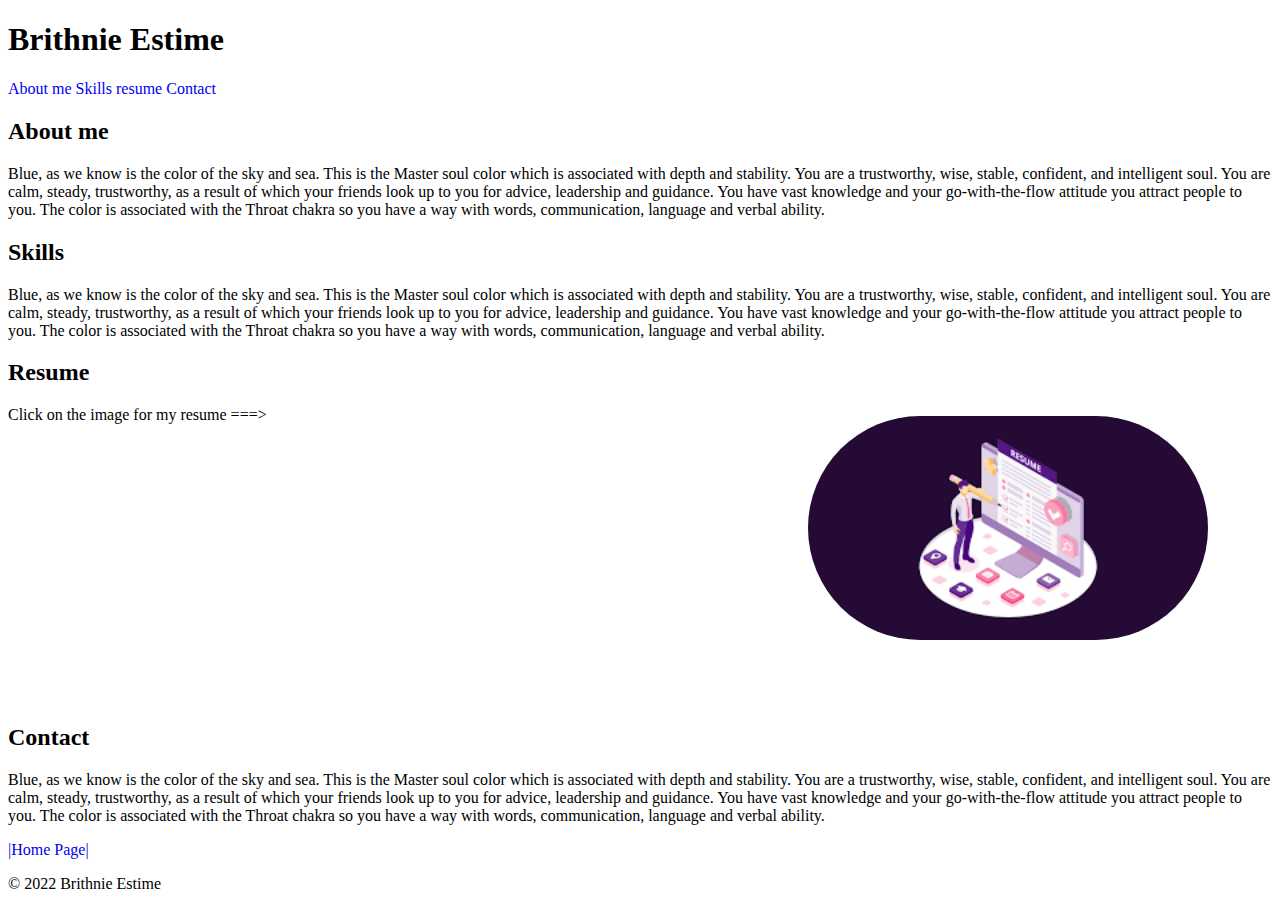
==== portfolio.html @ c625299f "Added color property in html file, removed the universal property and added the background image and" ====
<!DOCTYPE html>
<html lang="en">
<head>
    <meta charset="UTF-8">
    <meta http-equiv="X-UA-Compatible" content="IE=edge">
    <meta name="viewport" content="width=device-width, initial-scale=1.0">
    <link rel="stylesheet" href="style.css">
    <title>Brithnie Estime's Portfolio</title>
</head>
<body>
    <header>
        <h1>Brith<span class="nie">nie </span>Estime</h1>
        <a class="item" href="#about-me" style="text-decoration: none;">About me</a>
        <a class="item" href="#skills" style="text-decoration: none;">Skills</a>
        <a class="item" href="#resume" style="text-decoration: none;">resume</a>
        <a class="item" href="#contact" style="text-decoration: none;">Contact</a>
    </header>
    <section id="about-me" class="a-b">
            <h2>About me</h2>
            <p>Blue, as we know is the color of the sky and sea. This is the Master soul color which is associated with depth and stability. You are a trustworthy, wise, stable, confident, and intelligent soul. You are calm, steady, trustworthy, as a result of which your friends look up to you for advice, leadership and guidance. You have vast knowledge and your go-with-the-flow attitude you attract people to you. The color is associated with the Throat chakra so you have a way with words, communication, language and verbal ability.</p>
    </section>
    <section id="skills" class="a-b">
        <h2>Skills</h2>
        <p>Blue, as we know is the color of the sky and sea. This is the Master soul color which is associated with depth and stability. You are a trustworthy, wise, stable, confident, and intelligent soul. You are calm, steady, trustworthy, as a result of which your friends look up to you for advice, leadership and guidance. You have vast knowledge and your go-with-the-flow attitude you attract people to you. The color is associated with the Throat chakra so you have a way with words, communication, language and verbal ability.</p>
    </section>
    <section id="resume" class="a-b">
        <h2>Resume</h2>
        <p>Click on the image for my resume ===></p>
        <br><br>
        <div><a href="Brithnie-s-Resume"><img src="resumeIMG.png" alt="image-to-resume-s-link" class="float-right"/></a></div>
    </section>
    <section id="contact" class="a-b">
        <h2>Contact</h2>
        <p>Blue, as we know is the color of the sky and sea. This is the Master soul color which is associated with depth and stability. You are a trustworthy, wise, stable, confident, and intelligent soul. You are calm, steady, trustworthy, as a result of which your friends look up to you for advice, leadership and guidance. You have vast knowledge and your go-with-the-flow attitude you attract people to you. The color is associated with the Throat chakra so you have a way with words, communication, language and verbal ability.</p>
    </section>
    <footer>
        <a href="WelcomePg.html" style="text-decoration: none;">|Home Page|</a>
        <p>&copy; 2022 Brithnie Estime</p>
    </footer>
</body>
</html>
---- style.css ----
body {
    background-image: url(CodeGif.gif);
    background-repeat: no-repeat;
    background-size: cover;
}
}
h1 {
    position: relative;
    font-family:'Courier New', Courier, monospace;
    left: 200px;
    top: 250px;
    font-size: 50px;
    color: rgb(12, 133, 189);
    border-radius: 10px;
}
ul {
    font-family: 'Times New Roman', Times, serif;
    font-size: 25px;
    color: rgb(12, 133, 189);
    position: relative;
    left: 270px;
    top: 210px;
    border-radius: 8px;
}

a:hover {
    color: blue;
}
img {
    width: 400px;
    position: relative;
    left: 800px;
    bottom: 60px;
    border-style: hidden;
    border-radius: 150px;
}
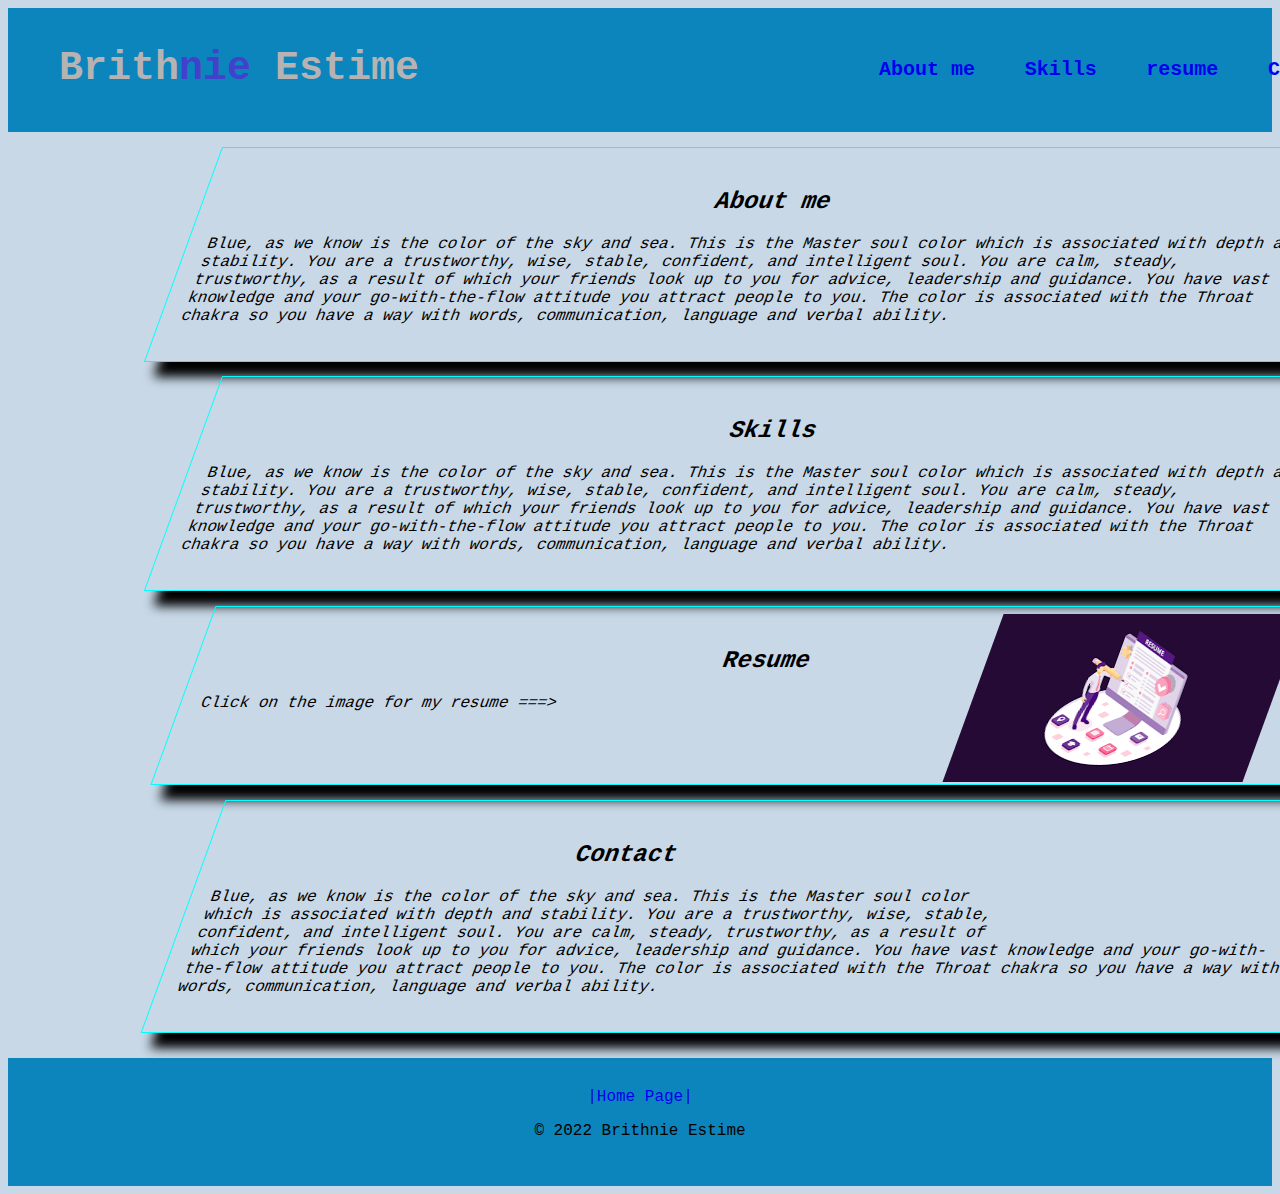
==== commit b347b467: "Rearranged the links across the html and css files, added media screen query." ====
--- a/portfolio.html
+++ b/portfolio.html
@@ -4,7 +4,7 @@
     <meta charset="UTF-8">
     <meta http-equiv="X-UA-Compatible" content="IE=edge">
     <meta name="viewport" content="width=device-width, initial-scale=1.0">
-    <link rel="stylesheet" href="style.css">
+    <link rel="stylesheet" href="portfolio.css">
     <title>Brithnie Estime's Portfolio</title>
 </head>
 <body>
@@ -34,7 +34,7 @@
         <p>Blue, as we know is the color of the sky and sea. This is the Master soul color which is associated with depth and stability. You are a trustworthy, wise, stable, confident, and intelligent soul. You are calm, steady, trustworthy, as a result of which your friends look up to you for advice, leadership and guidance. You have vast knowledge and your go-with-the-flow attitude you attract people to you. The color is associated with the Throat chakra so you have a way with words, communication, language and verbal ability.</p>
     </section>
     <footer>
-        <a href="WelcomePg.html" style="text-decoration: none;">|Home Page|</a>
+        <a href="index.html" style="text-decoration: none;">|Home Page|</a>
         <p>&copy; 2022 Brithnie Estime</p>
     </footer>
 </body>
--- a/portfolio.css
+++ b/portfolio.css
@@ -0,0 +1,60 @@
+*{
+    font-family:'Courier New', Courier, monospace;}
+header {
+    background-color: rgb(12, 133, 189);
+    padding: 1px;
+}
+body {
+    background-color: rgba(200, 216, 231, 0.993);
+}
+header h1 {
+    font-size: 40px;
+    color: rgb(184, 179, 179);
+    position: relative;
+    left: 50px;
+    top: 10px;
+}
+.nie {
+    color: rgb(65, 65, 204);
+}
+header a {
+    font-size: 20px;
+    font-weight: bold;
+    position: relative;
+    left: 850px;
+    bottom: 50px;
+    padding: 20px;
+    
+}
+section {
+    text-align: center;
+    border: solid;
+    border-width: 1px;
+    width: 1100px;
+    margin: 15px;
+    position: relative;
+    left: 160px;
+    transform: skew(-20deg);
+    box-shadow: 15px 15px 10px;
+    border-color: aqua;
+    padding: 20px;
+}
+img {
+    width: 300px;
+    float: right;
+    position: relative;
+    bottom: 150px;
+    right: 30px;
+}
+p {
+    text-align: left;
+}
+footer {
+    text-align: center;
+    background-color: rgb(12, 133, 189);
+    padding: 30px;
+    margin-top: 25px;
+}
+footer p {
+    text-align: center;
+}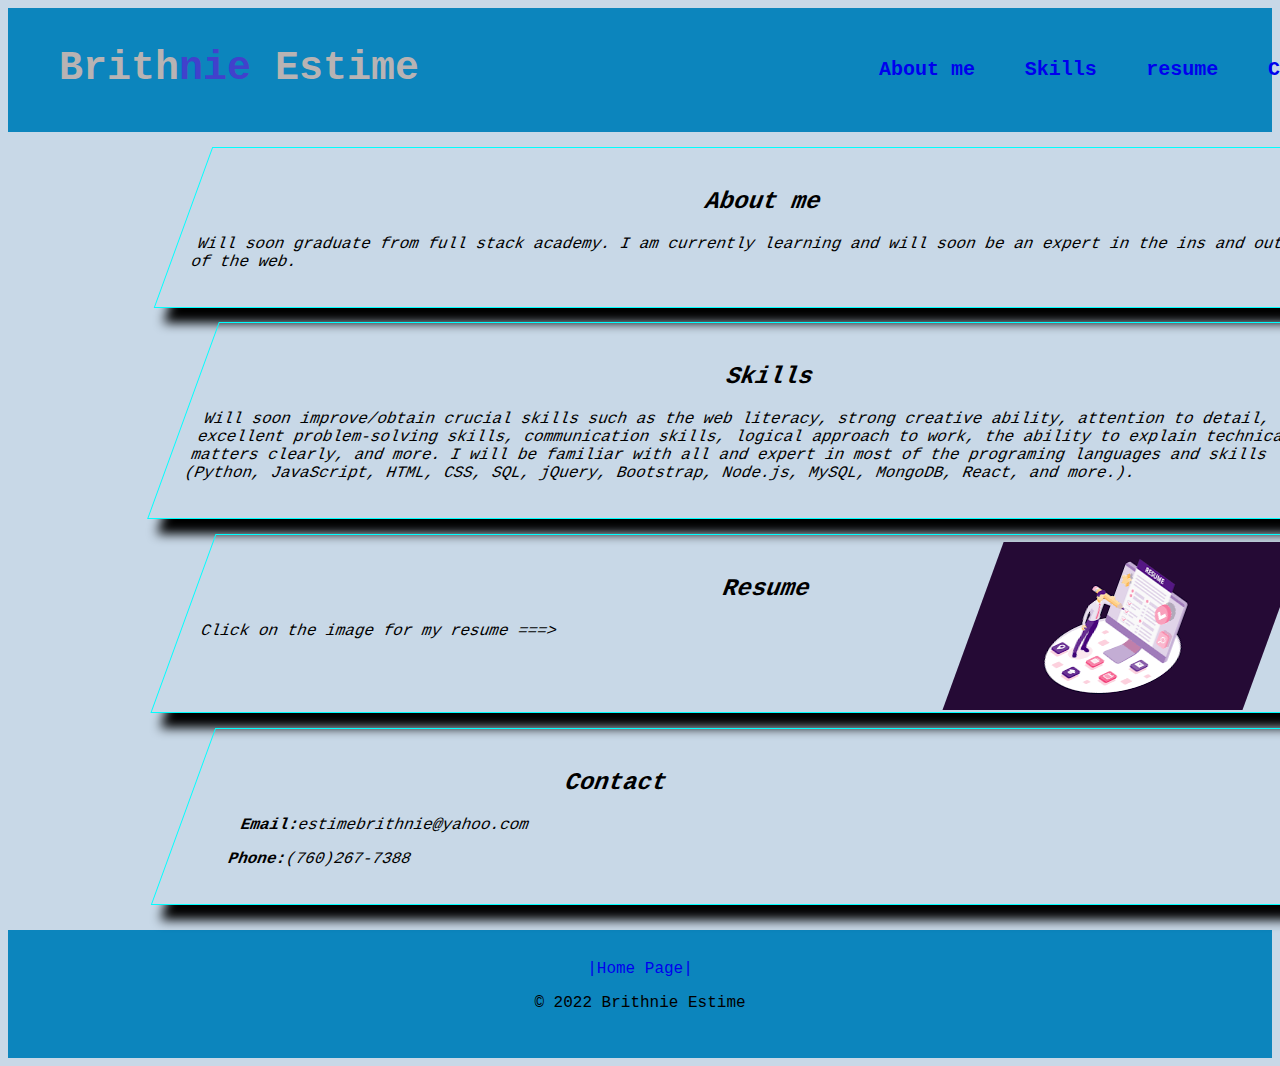
==== commit f448afcf: "Added a ol and a span tag, replaced the content of the HTML tag p." ====
--- a/portfolio.html
+++ b/portfolio.html
@@ -17,11 +17,11 @@
     </header>
     <section id="about-me" class="a-b">
             <h2>About me</h2>
-            <p>Blue, as we know is the color of the sky and sea. This is the Master soul color which is associated with depth and stability. You are a trustworthy, wise, stable, confident, and intelligent soul. You are calm, steady, trustworthy, as a result of which your friends look up to you for advice, leadership and guidance. You have vast knowledge and your go-with-the-flow attitude you attract people to you. The color is associated with the Throat chakra so you have a way with words, communication, language and verbal ability.</p>
+            <p>Will soon graduate from full stack academy. I am currently learning and will soon be an expert in the ins and outs of the web.</p>
     </section>
     <section id="skills" class="a-b">
         <h2>Skills</h2>
-        <p>Blue, as we know is the color of the sky and sea. This is the Master soul color which is associated with depth and stability. You are a trustworthy, wise, stable, confident, and intelligent soul. You are calm, steady, trustworthy, as a result of which your friends look up to you for advice, leadership and guidance. You have vast knowledge and your go-with-the-flow attitude you attract people to you. The color is associated with the Throat chakra so you have a way with words, communication, language and verbal ability.</p>
+        <p>Will soon improve/obtain crucial skills such as the web literacy, strong creative ability, attention to detail, excellent problem-solving skills, communication skills, logical approach to work, the ability to explain technical matters clearly, and more. I will be familiar with all and expert in most of the programing languages and skills (Python, JavaScript, HTML, CSS, SQL, jQuery, Bootstrap, Node.js, MySQL, MongoDB, React, and more.).</p>
     </section>
     <section id="resume" class="a-b">
         <h2>Resume</h2>
@@ -31,7 +31,10 @@
     </section>
     <section id="contact" class="a-b">
         <h2>Contact</h2>
-        <p>Blue, as we know is the color of the sky and sea. This is the Master soul color which is associated with depth and stability. You are a trustworthy, wise, stable, confident, and intelligent soul. You are calm, steady, trustworthy, as a result of which your friends look up to you for advice, leadership and guidance. You have vast knowledge and your go-with-the-flow attitude you attract people to you. The color is associated with the Throat chakra so you have a way with words, communication, language and verbal ability.</p>
+        <ol>
+            <p><span style="font-weight: bolder;">Email:</span>estimebrithnie@yahoo.com</p>
+            <p><span style="font-weight: bolder;">Phone:</span>(760)267-7388</p>
+        </ol>
     </section>
     <footer>
         <a href="index.html" style="text-decoration: none;">|Home Page|</a>
--- a/portfolio.css
+++ b/portfolio.css
@@ -57,4 +57,4 @@
 }
 footer p {
     text-align: center;
-}+}
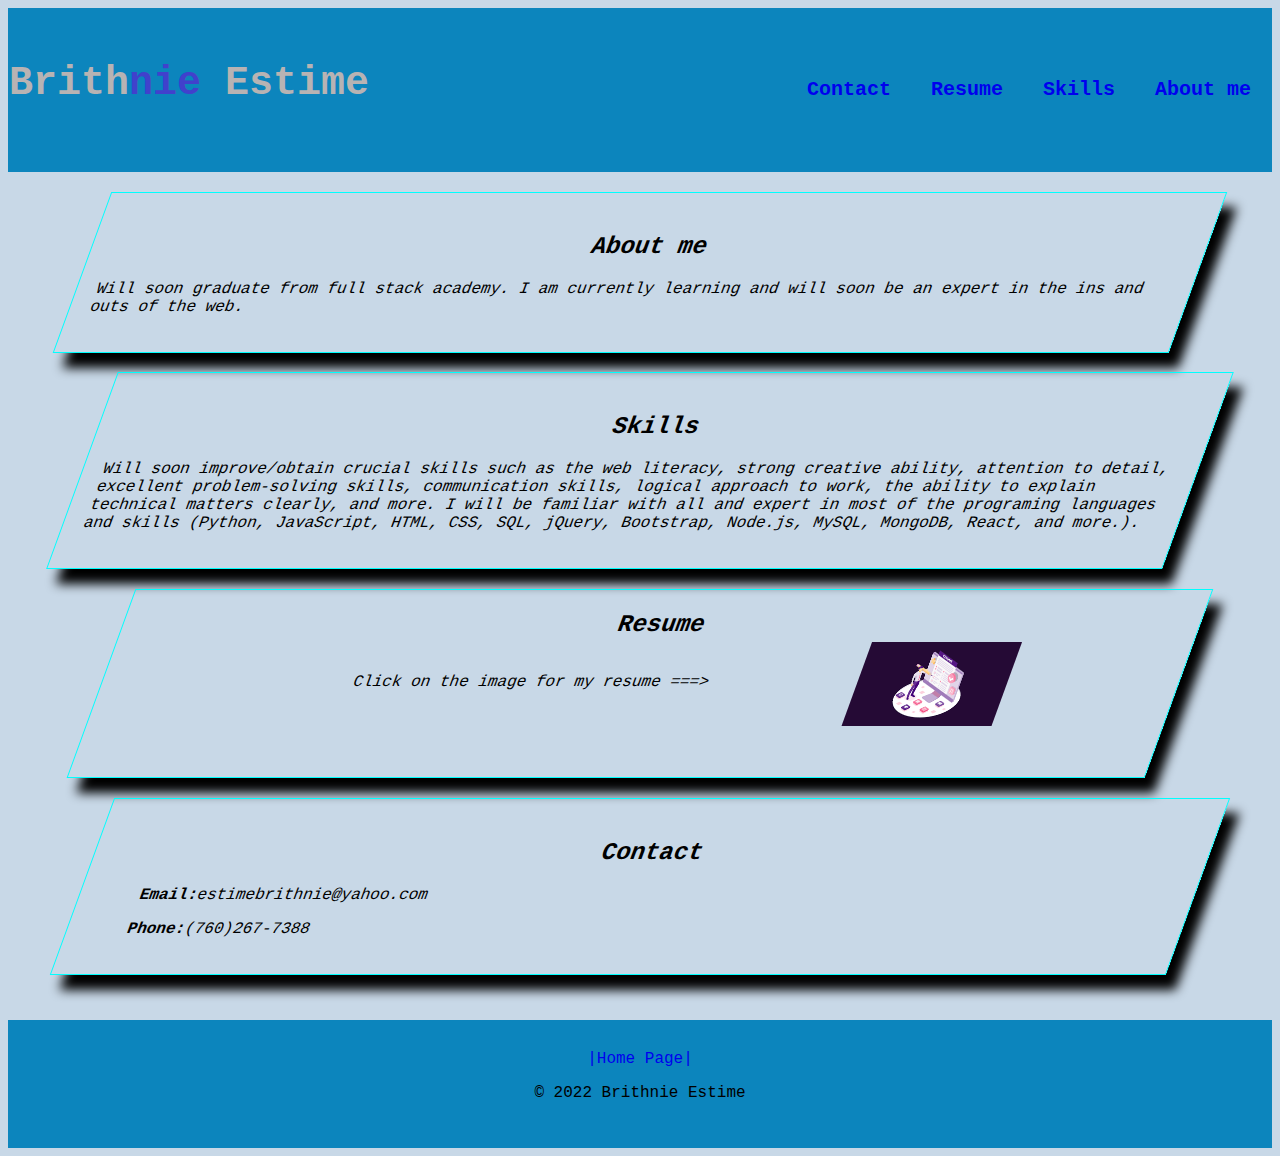
==== commit 7fa31ce2: "(Portfolio.(html&CSS) removed media queries, added a container “main” . CSS: added flex properties t" ====
--- a/portfolio.html
+++ b/portfolio.html
@@ -8,28 +8,28 @@
     <title>Brithnie Estime's Portfolio</title>
 </head>
 <body>
+<main>
     <header>
         <h1>Brith<span class="nie">nie </span>Estime</h1>
         <a class="item" href="#about-me" style="text-decoration: none;">About me</a>
         <a class="item" href="#skills" style="text-decoration: none;">Skills</a>
-        <a class="item" href="#resume" style="text-decoration: none;">resume</a>
+        <a class="item" href="#resume" style="text-decoration: none;">Resume</a>
         <a class="item" href="#contact" style="text-decoration: none;">Contact</a>
     </header>
-    <section id="about-me" class="a-b">
+    <section id="about-me">
             <h2>About me</h2>
             <p>Will soon graduate from full stack academy. I am currently learning and will soon be an expert in the ins and outs of the web.</p>
     </section>
-    <section id="skills" class="a-b">
+    <section id="skills">
         <h2>Skills</h2>
         <p>Will soon improve/obtain crucial skills such as the web literacy, strong creative ability, attention to detail, excellent problem-solving skills, communication skills, logical approach to work, the ability to explain technical matters clearly, and more. I will be familiar with all and expert in most of the programing languages and skills (Python, JavaScript, HTML, CSS, SQL, jQuery, Bootstrap, Node.js, MySQL, MongoDB, React, and more.).</p>
     </section>
     <section id="resume" class="a-b">
         <h2>Resume</h2>
-        <p>Click on the image for my resume ===></p>
-        <br><br>
-        <div><a href="Brithnie-s-Resume"><img src="resumeIMG.png" alt="image-to-resume-s-link" class="float-right"/></a></div>
+        <p id="p">Click on the image for my resume ===></p>
+        <a href="Brithnie-s-Resume"><img src="resumeIMG.png" alt="image-to-resume-s-link" class="float-right"/></a>
     </section>
-    <section id="contact" class="a-b">
+    <section id="contact">
         <h2>Contact</h2>
         <ol>
             <p><span style="font-weight: bolder;">Email:</span>estimebrithnie@yahoo.com</p>
@@ -40,5 +40,6 @@
         <a href="index.html" style="text-decoration: none;">|Home Page|</a>
         <p>&copy; 2022 Brithnie Estime</p>
     </footer>
+</main>
 </body>
 </html>--- a/portfolio.css
+++ b/portfolio.css
@@ -3,6 +3,7 @@
 header {
     background-color: rgb(12, 133, 189);
     padding: 1px;
+    flex: 1 1 auto;
 }
 body {
     background-color: rgba(200, 216, 231, 0.993);
@@ -11,8 +12,8 @@
     font-size: 40px;
     color: rgb(184, 179, 179);
     position: relative;
-    left: 50px;
-    top: 10px;
+    /* left: 50px; */
+    top: 25px;
 }
 .nie {
     color: rgb(65, 65, 204);
@@ -21,30 +22,30 @@
     font-size: 20px;
     font-weight: bold;
     position: relative;
-    left: 850px;
+    /* left: 850px; */
     bottom: 50px;
     padding: 20px;
-    
+    float: right;
 }
 section {
     text-align: center;
     border: solid;
     border-width: 1px;
-    width: 1100px;
-    margin: 15px;
+    width: 85%;
+    margin: auto;
     position: relative;
-    left: 160px;
     transform: skew(-20deg);
     box-shadow: 15px 15px 10px;
     border-color: aqua;
     padding: 20px;
+    flex: 1 1 auto;
 }
 img {
-    width: 300px;
+    width: 150px;
     float: right;
     position: relative;
-    bottom: 150px;
-    right: 30px;
+    bottom: 50px;
+    right: 170px;
 }
 p {
     text-align: left;
@@ -58,3 +59,16 @@
 footer p {
     text-align: center;
 }
+main {
+    display: flex;
+    flex-direction: column;
+    row-gap: 20px;
+}
+.a-b {
+    padding: 1px;
+}
+#p {
+   position: relative;
+   left: 250px;
+   top: 15px;
+}